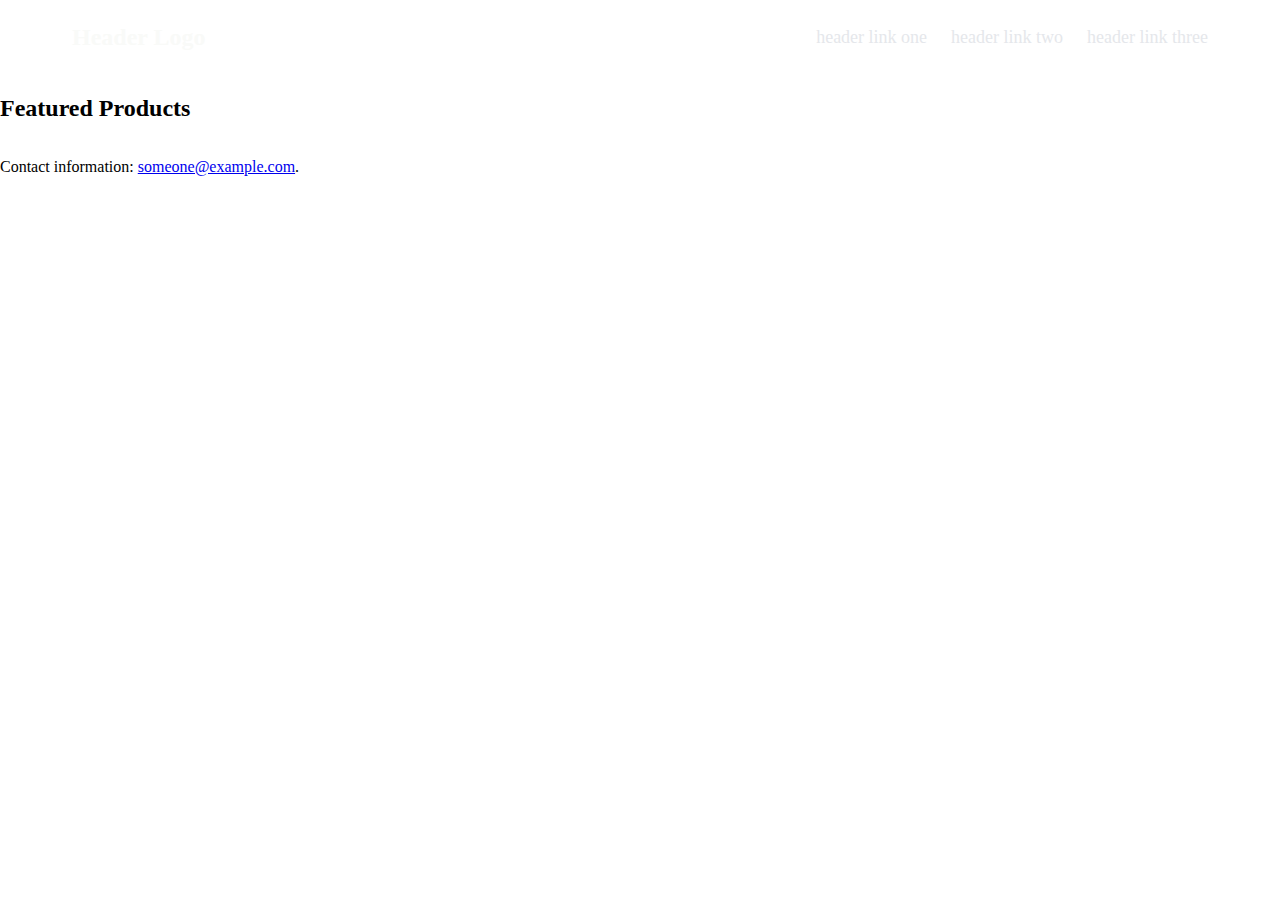
==== index.html @ 9bf8dc01 "Change folder structure" ====
<!DOCTYPE html>
<html lang="en">
<head>
    <meta charset="UTF-8">
    <meta name="viewport" content="width=device-width, initial-scale=1.0">
    <title>Shirtopia</title>
    <link rel="stylesheet" href="./styles/homepage.css">
    <link rel="icon" href="./images/favicon.ico">
</head>
<body>
    <header>
      <div class="logo">
        Header Logo
      </div>
      <div class="header-links">
        <ul>
          <li>header link one</li>
          <li>header link two</li>
          <li>header link three</li>
        </ul>
      </div>
    </header>
    <section>
        <h2>Featured Products</h2>
        <!-- Insert product details -->
    </section>
    <footer>
        <p>Contact information: <a href="mailto:someone@example.com">someone@example.com</a>.</p>
    </footer>
    <script src="script.js"></script>
</body>
</html>
---- styles/homepage.css ----
body{
  padding: 0;
  margin: 0;
  height: 100vh;
  display: flex;
  flex-direction: column;
  font-family: 'Roboto';
}

header{
display: flex;
justify-content: space-between;
align-items: center;
padding: 24px 72px;
}

.logo {
color: #f9faf8;
font-size: 24px;
font-weight: 700;
}

ul {
  display: flex;
  gap: 24px;
  padding: 0px;
  margin: 0px;
  list-style-type: none;
}

li {
  text-decoration: none;
  color: #e5e7eb;
  font-size: 18px;
}

.hero {
  background-color: #1f2937;
  display: flex;
  padding: 96px 72px;
  justify-content: space-around;
  display: flex;
  gap: 24px;
  align-items: center;
}

.hero .heading {
  color: #f9faf8;
  font-size: 48px;
  font-weight: 900;
  margin-bottom: 20px;
}

.subtext {
  font-size: 18px;
  color: #e5e7eb;
  margin-bottom: 32px;
}

.hero-image{
  background-color:#8d8d8d;
  width: 550px;
  height: 300px;
  flex-grow: 0;
  flex-shrink: 0;
  display: flex;
  justify-content: center;
  align-items: center
}

.signup-button {
  border-radius: 12px;
  padding: 8px 48px;
  background-color: #3882f6;
  font-size: 24px;
  font-weight: 700;
  color: #f9faf8;
}

.hero .signup-button{
  border: 0;
  outline: 0;
}

.images .heading {
  color: #1f2937;
  font-size: 36px;
  font-weight: 900;
  margin-bottom: 64px;
}

.images {
  display: flex;
  flex-direction: column;
  justify-content: center;
  align-items: center;
  padding: 64px;
}

.container {
  display: flex;
  flex-direction: row;
  gap: 64px;
  flex-wrap: wrap;
  align-items: center;
  justify-content: center;
}

.card {
  display: flex;
  flex-direction: column;
  width: 200px;
  gap: 18px;
  align-items: center;

}

.card .image {
  border: #3882f6 6px solid;
  border-radius: 24px;
  height: 200px;
  width: 200px;
}

.card .label {
  text-align: center;
  font-size: 22px;
  color: #1f2937;
}

.quote {
  background-color: #e5e7eb;
  padding: 128px;
  display: flex;
  flex-direction: column;
  align-items: center;
  justify-content: center;
}

.quote-container {
  display: flex;
  flex-direction: column;
  align-items: center;
  justify-content: center;
  width: 800px;

}

.quote-text {
  color: #1f2937;
  font-size: 36px;
  font-style: italic;
}

.quote-person {
  color: #1f2937;
  font-size: 24px;
  font-weight: 600;
  align-self: flex-end;
}

.action {
  padding: 72px;
  display: flex;
  align-items: center;
  justify-content: center;
}

.action-container {
  background-color: #3882f6;
  padding: 48px;
  display: flex;
  border-radius: 24px;
  flex-wrap: wrap;
  row-gap: 30px;
  column-gap: 64px;
}

.action-heading {
  font-size: 32px;
  color: #f9faf8;
  font-weight: 600;
}

.action-text{
  font-size: 24px;
  color: #e5e7eb;
}

.action .signup-button {
  border: 3px solid #f9faf8;
  display: flex;
  align-items: center;
  justify-content: center;
  align-self: flex-end;
  flex-shrink: 0;
}
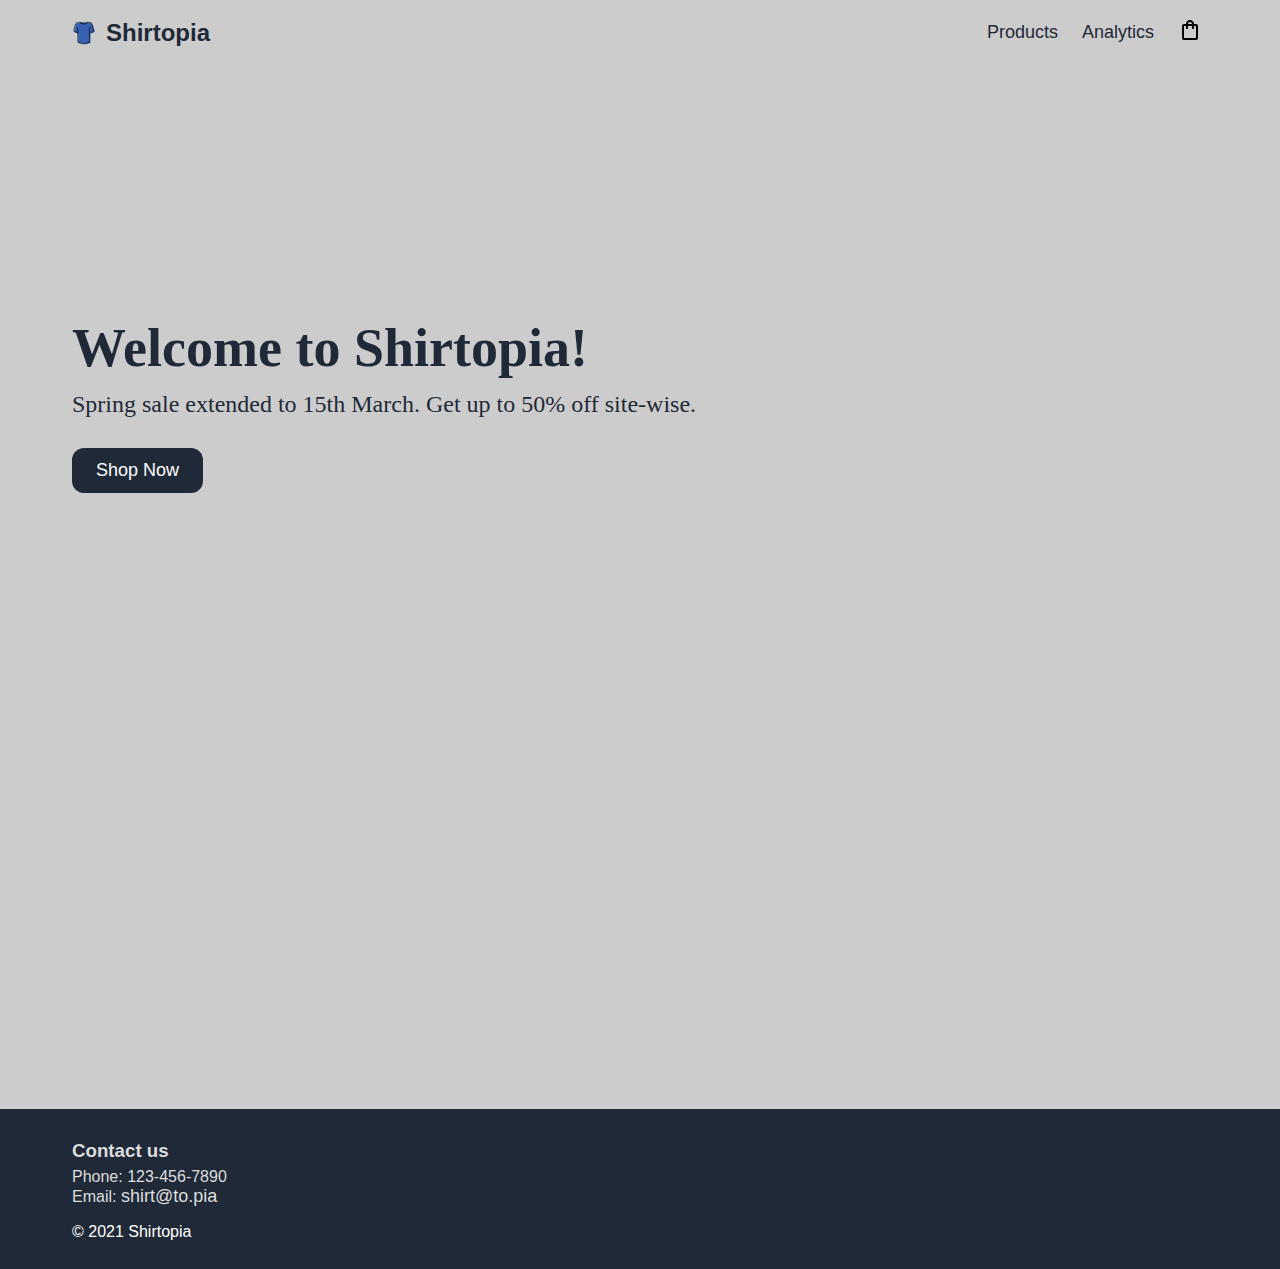
==== commit 5c85d39d: "Make website" ====
--- a/index.html
+++ b/index.html
@@ -10,23 +10,29 @@
 <body>
     <header>
       <div class="logo">
-        Header Logo
+        <img src="./images/logo.png" alt="Shirtopia logo">
+        Shirtopia
       </div>
       <div class="header-links">
         <ul>
-          <li>header link one</li>
-          <li>header link two</li>
-          <li>header link three</li>
+          <li><a href="./pages/products.html">Products</a></li>
+          <li><a href = "pages/analytics.html">Analytics</a></li>
+          <li><img src="images/cart.svg"</a></li>
         </ul>
       </div>
     </header>
-    <section>
-        <h2>Featured Products</h2>
-        <!-- Insert product details -->
-    </section>
+    <div class="hero">
+      <h1>Welcome to Shirtopia!</h1>
+      <p>Spring sale extended to 15th March. Get up to 50% off site-wise.</p>
+      <a href="./pages/products.html" class="cta">Shop Now</a>
+    </div>
     <footer>
-        <p>Contact information: <a href="mailto:someone@example.com">someone@example.com</a>.</p>
+      <div class="contact">
+        <h3>Contact us</h1>
+        <p>Phone: 123-456-7890</p>
+        <p>Email: <a href="mailto:shirt@to.pia">shirt@to.pia</a></p>
+      </div>
+      <p>&copy; 2021 Shirtopia</p>
     </footer>
-    <script src="script.js"></script>
 </body>
 </html>
--- a/styles/homepage.css
+++ b/styles/homepage.css
@@ -1,197 +1,144 @@
+html{
+  background-image: url("../images/hero.jpg");
+  background-color: #cccccc;
+  background-position: top;
+  background-repeat: no-repeat;
+  background-size: cover;
+  position: relative;
+  overflow-y: scroll;
+}
+
 body{
   padding: 0;
   margin: 0;
-  height: 100vh;
   display: flex;
   flex-direction: column;
-  font-family: 'Roboto';
+  font-family: 'Helvetica';
 }
 
 header{
-display: flex;
-justify-content: space-between;
-align-items: center;
-padding: 24px 72px;
+  background-color: transparent;
+  display: flex;
+  justify-content: space-between;
+  align-items: center;
+  padding: 12px 72px;
 }
 
 .logo {
-color: #f9faf8;
-font-size: 24px;
-font-weight: 700;
+  display: flex;
+  align-items: center;
+  color: #1f2937;
+  font-size: 24px;
+  font-weight: 700;
+}
+
+.logo:hover{
+  color: #1f2937;
+  cursor: pointer;
+}
+
+.logo img{
+  align-self: center;
+  height: 24px;
+  padding: -6px;
+  margin-right: 10px;
+}
+
+a {
+  text-decoration: none;
+  color: #1f2937;
+  font-size: 18px;
 }
 
 ul {
   display: flex;
-  gap: 24px;
+  gap: 12px;
   padding: 0px;
   margin: 0px;
   list-style-type: none;
+  align-items: center;
 }
 
 li {
   text-decoration: none;
-  color: #e5e7eb;
   font-size: 18px;
+  padding: 6px;
+  border-radius: 12px;
 }
 
-.hero {
-  background-color: #1f2937;
-  display: flex;
-  padding: 96px 72px;
-  justify-content: space-around;
-  display: flex;
-  gap: 24px;
-  align-items: center;
+li:hover{
+  background-color: rgb(194, 183, 168);
+  color: #1f293725;
+  cursor: pointer;
 }
 
-.hero .heading {
-  color: #f9faf8;
-  font-size: 48px;
-  font-weight: 900;
-  margin-bottom: 20px;
-}
-
-.subtext {
-  font-size: 18px;
-  color: #e5e7eb;
-  margin-bottom: 32px;
-}
-
-.hero-image{
-  background-color:#8d8d8d;
-  width: 550px;
-  height: 300px;
-  flex-grow: 0;
-  flex-shrink: 0;
-  display: flex;
-  justify-content: center;
-  align-items: center
-}
-
-.signup-button {
-  border-radius: 12px;
-  padding: 8px 48px;
-  background-color: #3882f6;
-  font-size: 24px;
-  font-weight: 700;
-  color: #f9faf8;
-}
-
-.hero .signup-button{
-  border: 0;
-  outline: 0;
-}
-
-.images .heading {
-  color: #1f2937;
-  font-size: 36px;
-  font-weight: 900;
-  margin-bottom: 64px;
-}
-
-.images {
+ .hero {
+  height: 92vh;
   display: flex;
   flex-direction: column;
-  justify-content: center;
-  align-items: center;
-  padding: 64px;
-}
-
-.container {
-  display: flex;
-  flex-direction: row;
-  gap: 64px;
-  flex-wrap: wrap;
-  align-items: center;
-  justify-content: center;
-}
-
-.card {
-  display: flex;
-  flex-direction: column;
-  width: 200px;
-  gap: 18px;
-  align-items: center;
-
-}
-
-.card .image {
-  border: #3882f6 6px solid;
-  border-radius: 24px;
-  height: 200px;
-  width: 200px;
-}
-
-.card .label {
+  justify-content: flex-start;
+  margin-top: 216px;
+  align-items: flex-start;
+  margin-left: 72px;
   text-align: center;
-  font-size: 22px;
   color: #1f2937;
 }
 
-.quote {
-  background-color: #e5e7eb;
-  padding: 128px;
+.hero h1{
+  font-size: 54px;
+  font-weight: 700;
+  margin-bottom: 12px;
+  font-family: "Garamond", Georgia, 'Times New Roman', Times, serif;
+}
+
+.hero p{
+  font-size: 24px;
+  font-weight: 500;
+  margin-bottom: 30px;
+  margin-top: 0px;
+  font-family: "Garamond", Georgia, 'Times New Roman', Times, serif;
+}
+
+.hero a{
+  padding: 12px 24px;
+  border-radius: 12px;
+  background-color: #1f2937;
+  color: #ffffff;
+  font-size: 18px;
+  font-weight: 500;
+  text-decoration: none;
+}
+
+footer {
+  background-color: #1f2937;
+  color: #ffffff;
   display: flex;
   flex-direction: column;
-  align-items: center;
-  justify-content: center;
+  justify-content: space-around;
+  padding: 12px 72px;
 }
 
-.quote-container {
+.contact {
   display: flex;
   flex-direction: column;
-  align-items: center;
-  justify-content: center;
-  width: 800px;
-
+  color: #dddddd;
 }
 
-.quote-text {
-  color: #1f2937;
-  font-size: 36px;
-  font-style: italic;
+.contact a {
+  color: #dddddd;
+  text-decoration: none;
 }
 
-.quote-person {
-  color: #1f2937;
-  font-size: 24px;
-  font-weight: 600;
-  align-self: flex-end;
+.contact a:hover {
+  color: #ffffff;
 }
 
-.action {
-  padding: 72px;
-  display: flex;
-  align-items: center;
-  justify-content: center;
+.contact p {
+  margin: 0;
+  padding: 0;
 }
 
-.action-container {
-  background-color: #3882f6;
-  padding: 48px;
-  display: flex;
-  border-radius: 24px;
-  flex-wrap: wrap;
-  row-gap: 30px;
-  column-gap: 64px;
-}
-
-.action-heading {
-  font-size: 32px;
-  color: #f9faf8;
-  font-weight: 600;
-}
-
-.action-text{
-  font-size: 24px;
-  color: #e5e7eb;
-}
-
-.action .signup-button {
-  border: 3px solid #f9faf8;
-  display: flex;
-  align-items: center;
-  justify-content: center;
-  align-self: flex-end;
-  flex-shrink: 0;
-}
+.contact h3 {
+  margin-bottom: 6px;
+  padding: 0;
+}